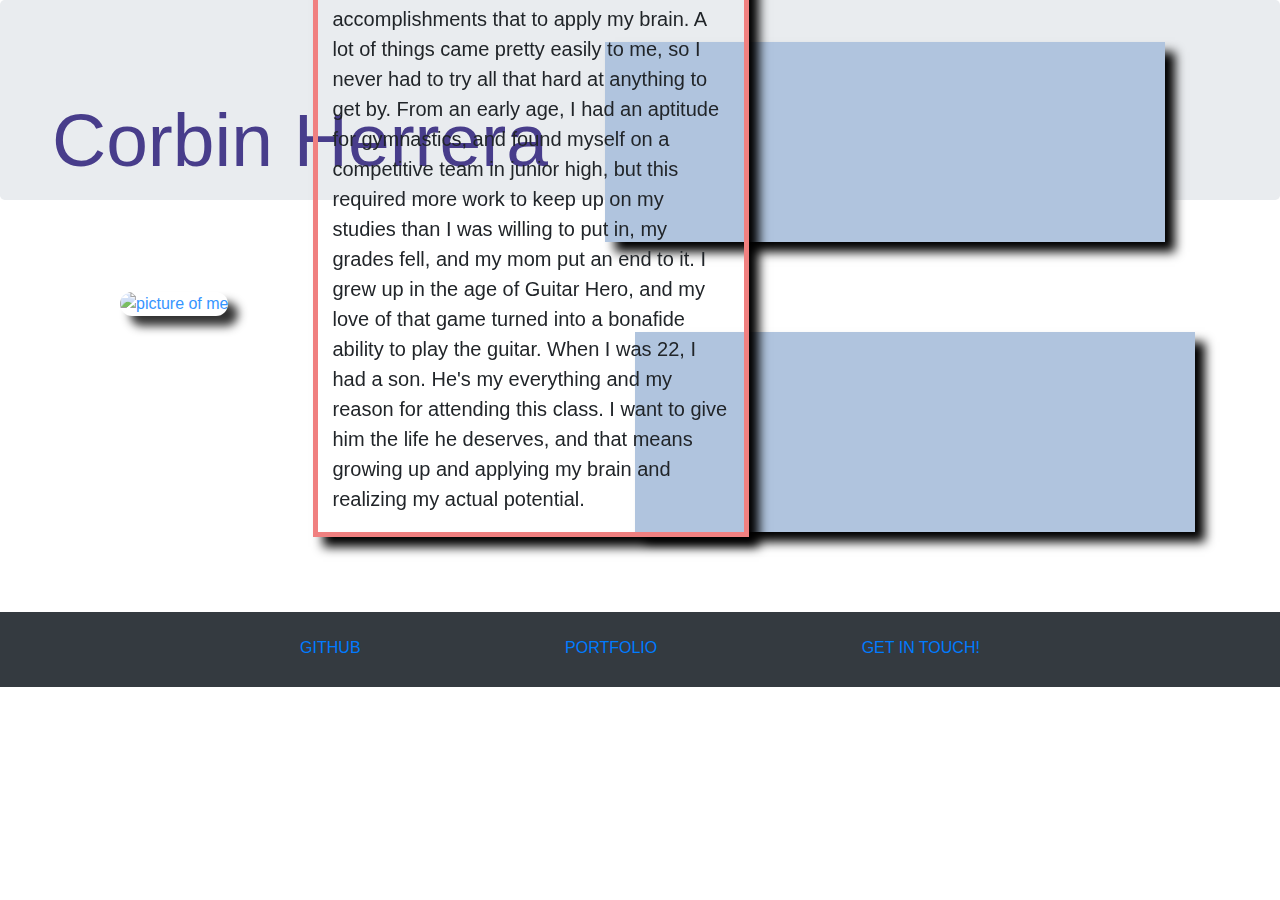
==== 02-homework/index.html @ 25f4e2b0 "bootstraphomework" ====
<!DOCTYPE html>
<html lang="en">

<head>

    <meta charset="UTF-8">
    <meta name="viewport" content="width=device-width, initial-scale=1.0, shrink-to-fit=no">
    <meta http-equiv="X-UA-Compatible" content="ie=edge">
    <title>BIO</title>

    <!-- INDEX.CSS-->
    <link href="assets/style.css" rel="stylesheet">

    <!-- BOOTSTRAP CSS -->
    <link rel="stylesheet" href="https://stackpath.bootstrapcdn.com/bootstrap/4.3.1/css/bootstrap.min.css" integrity="sha384-ggOyR0iXCbMQv3Xipma34MD+dH/1fQ784/j6cY/iJTQUOhcWr7x9JvoRxT2MZw1T" crossorigin="anonymous">

</head>

    <body>
    
       <div class="jumbotron">

            <div id="personalbio">

                Corbin Herrera

            </div>
        
       </div>

        <div class=".container">

            <div class="row">

                <div class="col-sm-8">

                    <!--I couldn't seem to get this picture to acknowledge when I had it in an "assets" folder. I am just going to use this for now!-->
                    <a href="https://www.facebook.com/Corbnastics" target="_blank">
                    <img src="https://scontent-dfw5-2.xx.fbcdn.net/v/t1.0-9/s960x960/46093442_2234157213263132_8652988482886565888_o.jpg?_nc_cat=107&_nc_oc=AQn6ZRS4cMuFVsqym7g3d8BLkTq3yfK6DkXntfYb9Z_LdrmJdJS6N0NKQWbYg_EvdDHBm5jWK2WgoKKwh-7X2c9e&_nc_ht=scontent-dfw5-2.xx&oh=a77b53e249f9dfcc4227a51f530d265e&oe=5E62D780" alt="picture of me">
                    </a>

                </div>

                <div class="col-md-4">

                        I was born and raised in Texas with all the love and support I could ask for. I was rather quiet as a child, but very active, preferring to put my energy into physical accomplishments that to apply my brain. A lot of things came pretty easily to me, so I never had to try all that hard at anything to get by.  From an early age, I had an aptitude for gymnastics, and found myself on a competitive team in junior high, but this required more work to keep up on my studies than I was willing to put in, my grades fell, and my mom put an end to it. I grew up in the age of Guitar Hero, and my love of that game turned into a bonafide ability to play the guitar. When I was 22, I had a son. He's my everything and my reason for attending this class.  I want to give him the life he deserves, and that means growing up and applying my brain and realizing my actual potential.

                </div>

            </div>

            <div class="row">

                <div class="col-sm-6">

                </div>

            </div>

        </div>

        <div id="container">

            <div class="row">

                <iframe width="560" height="315" src="https://www.youtube.com/embed/fncP6G32mWI" frameborder="0" allow="accelerometer; autoplay; encrypted-media; gyroscope; picture-in-picture" allowfullscreen></iframe>
            
            </div>    
                
            <div class="row">

                <iframe width="560" height="315" src="https://www.youtube.com/embed/keAdz1zUM7o" frameborder="0" allow="accelerometer; autoplay; encrypted-media; gyroscope; picture-in-picture" allowfullscreen></iframe>
                
            </div>

        </div>

        <footer class="py-4 bg-dark text-white-50">
                <div class="container text-center">
                  <a href="https://github.com/corbincad" target="_blank">GITHUB</a>
                  <a href="...">PORTFOLIO</a>
                  <a href="...">GET IN TOUCH!</a>
                </div>
        </footer>
       
    </div>

    </body>

</html>
---- 02-homework/assets/style.css ----
body {

    height: 100%;
}

.jumbotron {

    height: 200px;
}

.col-md-4 {

    border: 5px solid lightcoral;
    margin: 75px;
    margin-left: 25%;
    margin-top: -475px;
    font-size: 20px;
    padding: 18px;
    box-shadow: 10px 10px 10px black;
}

#personalbio {

    color:darkslateblue;
    float: left;
    font-size: 75px;
    padding: 20px;
}

img {

    opacity: .80;
    height: 500px;
    border-radius: 25px;
    margin: 20px;
    box-shadow: 10px 10px 10px black;
}

.col-sm-8 {

    margin-top: 40px;
}

#personalbio:hover {

    color: rgb(143, 125, 255);
    margin: 0px;
    border-radius: 50px;
    text-shadow: 5px 5px 5px black;
}

img:hover {

    opacity: 100;
    height: 550px;
    border: 10px solid lightcoral;
    box-shadow: 15px 15px 15px black;
}

footer {

    height: 75px;
}

a {

    padding: 100px;
}

iframe {

    padding: 200px;
    box-shadow: 10px 10px 10px black;
    background-color: lightsteelblue
}

#container {

    float: right;
    margin-top: -600px;
    margin-right: 70px;
}

#container :last-child {

    padding: 30px;
    height: 200px;
    margin-top: 30px;
}

#container :last-child:hover {

    height: 250px;
    border: 10px solid lightcoral;
    box-shadow: 20px 20px 20px black;
}
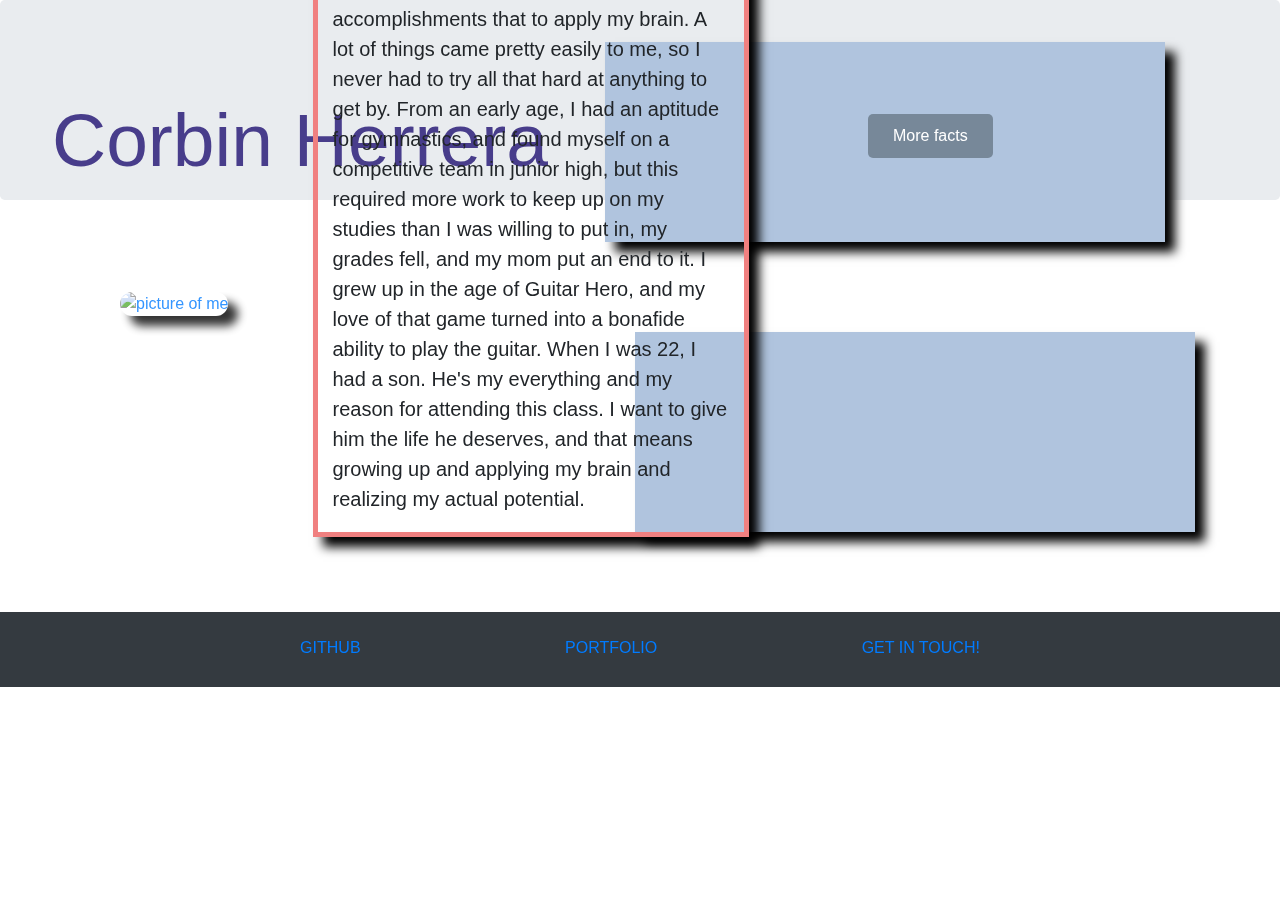
==== commit 8a35ba34: "added .js folder" ====
--- a/02-homework/index.html
+++ b/02-homework/index.html
@@ -14,6 +14,9 @@
     <!-- BOOTSTRAP CSS -->
     <link rel="stylesheet" href="https://stackpath.bootstrapcdn.com/bootstrap/4.3.1/css/bootstrap.min.css" integrity="sha384-ggOyR0iXCbMQv3Xipma34MD+dH/1fQ784/j6cY/iJTQUOhcWr7x9JvoRxT2MZw1T" crossorigin="anonymous">
 
+    <!--INDEX.JS-->
+    <script src="index.js"></script>
+
 </head>
 
     <body>
@@ -25,6 +28,10 @@
                 Corbin Herrera
 
             </div>
+            
+            <button id="button" type="button" onclick="myFunction()">More facts</button>
+           
+                <p id="birthday"></p>
         
        </div>
 
@@ -79,7 +86,7 @@
                 <div class="container text-center">
                   <a href="https://github.com/corbincad" target="_blank">GITHUB</a>
                   <a href="...">PORTFOLIO</a>
-                  <a href="...">GET IN TOUCH!</a>
+                  <a href="contact.html">GET IN TOUCH!</a>
                 </div>
         </footer>
        
--- a/02-homework/assets/style.css
+++ b/02-homework/assets/style.css
@@ -17,6 +17,12 @@
     font-size: 20px;
     padding: 18px;
     box-shadow: 10px 10px 10px black;
+}
+
+.col-md-4:hover {
+
+    border-radius: 30px;
+    zoom: 1.1
 }
 
 #personalbio {
@@ -63,7 +69,6 @@
 }
 
 a {
-
     padding: 100px;
 }
 
@@ -71,7 +76,7 @@
 
     padding: 200px;
     box-shadow: 10px 10px 10px black;
-    background-color: lightsteelblue
+    background-color: lightsteelblue;
 }
 
 #container {
@@ -93,7 +98,49 @@
     height: 250px;
     border: 10px solid lightcoral;
     box-shadow: 20px 20px 20px black;
+    border-radius: 30px;
+}
+
+#button {
+
+    background-color: lightslategray;
+    color: white;
+    border: none;
+    padding: 10px 25px;
+    text-align: center;
+    display: inline-block;
+    margin: 4px 3px;
+    transition-duration: .3s;
+    cursor: pointer;
+    margin-left: 300px;
+    border-radius: 5px;
+    margin-top: 50px;
+}
+
+#button:hover {
+
+    background-color: lightgrey;
+    color: black;
+    box-shadow: 5px 5px 5px black;
+    border-radius: 20px;
+    border: none;
+}
+
+#birthday {
+
+    font-size: 50px;
+    margin-top: -65px;
+    color: darkslateblue;
+    text-align: center;
+}
+
+#birthday:hover {
+
+    text-shadow: 15px 15px 15px black;
 }
 
 
 
+
+
+
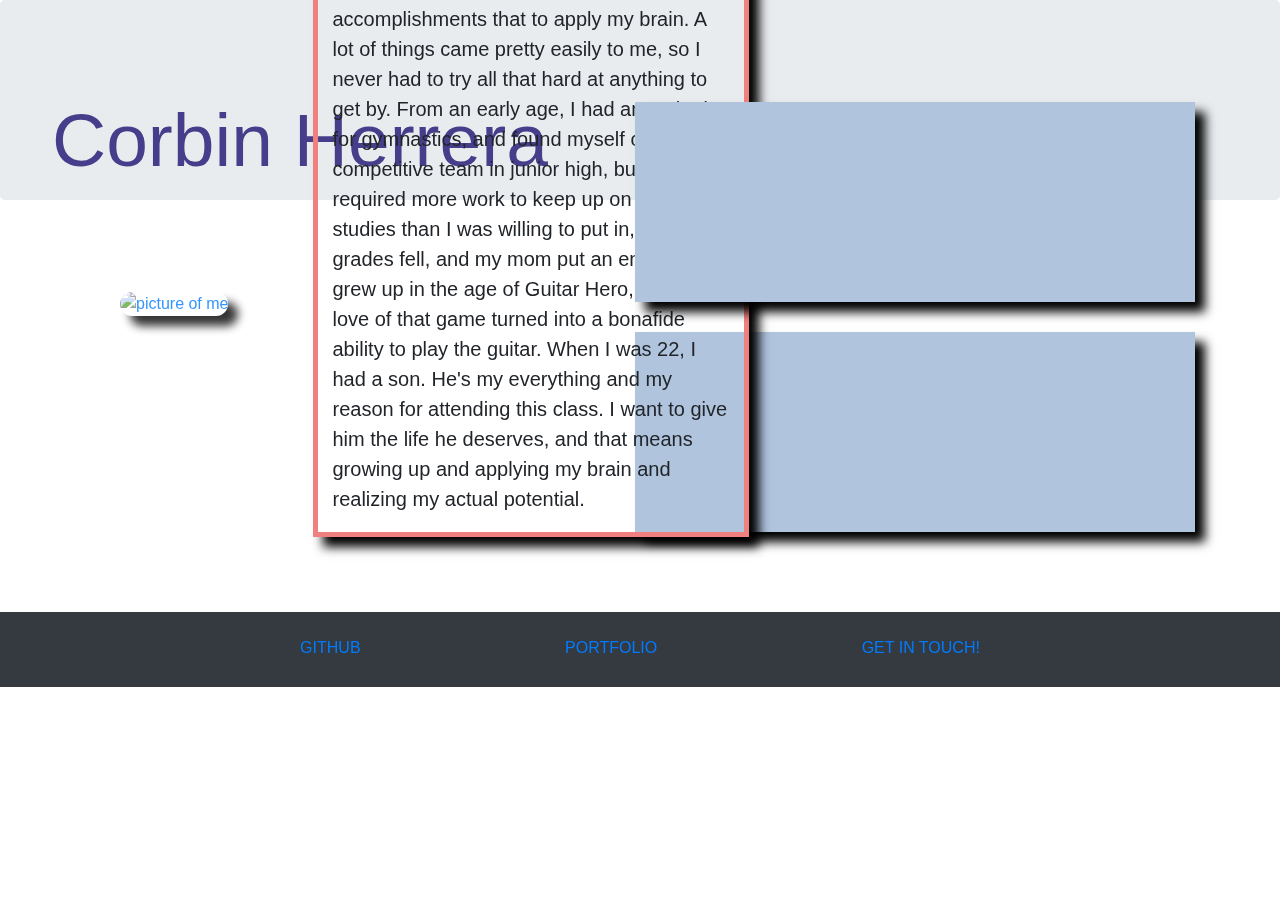
==== commit a320981f: "UGHGHGHHHGHgit statusgit status!" ====
--- a/02-homework/index.html
+++ b/02-homework/index.html
@@ -31,7 +31,7 @@
             
             <button id="button" type="button" onclick="myFunction()">More facts</button>
            
-                <p id="birthday"></p>
+            <p id="birthday"></p>
         
        </div>
 
@@ -70,8 +70,12 @@
 
             <div class="row">
 
+                <div class="col-sm-4">
+
                 <iframe width="560" height="315" src="https://www.youtube.com/embed/fncP6G32mWI" frameborder="0" allow="accelerometer; autoplay; encrypted-media; gyroscope; picture-in-picture" allowfullscreen></iframe>
             
+                </div>
+
             </div>    
                 
             <div class="row">
@@ -85,8 +89,8 @@
         <footer class="py-4 bg-dark text-white-50">
                 <div class="container text-center">
                   <a href="https://github.com/corbincad" target="_blank">GITHUB</a>
-                  <a href="...">PORTFOLIO</a>
-                  <a href="contact.html">GET IN TOUCH!</a>
+                  <a href="portfolio.html">PORTFOLIO</a>
+                  <a href="contact.html" target="_blank">GET IN TOUCH!</a>
                 </div>
         </footer>
        
--- a/02-homework/assets/style.css
+++ b/02-homework/assets/style.css
@@ -22,7 +22,6 @@
 .col-md-4:hover {
 
     border-radius: 30px;
-    zoom: 1.1
 }
 
 #personalbio {
@@ -93,7 +92,7 @@
     margin-top: 30px;
 }
 
-#container :last-child:hover {
+#container:hover {
 
     height: 250px;
     border: 10px solid lightcoral;
@@ -132,11 +131,13 @@
     margin-top: -65px;
     color: darkslateblue;
     text-align: center;
+
+    
 }
 
 #birthday:hover {
 
-    text-shadow: 15px 15px 15px black;
+    text-shadow: 10px 10px 15px black;
 }
 
 
